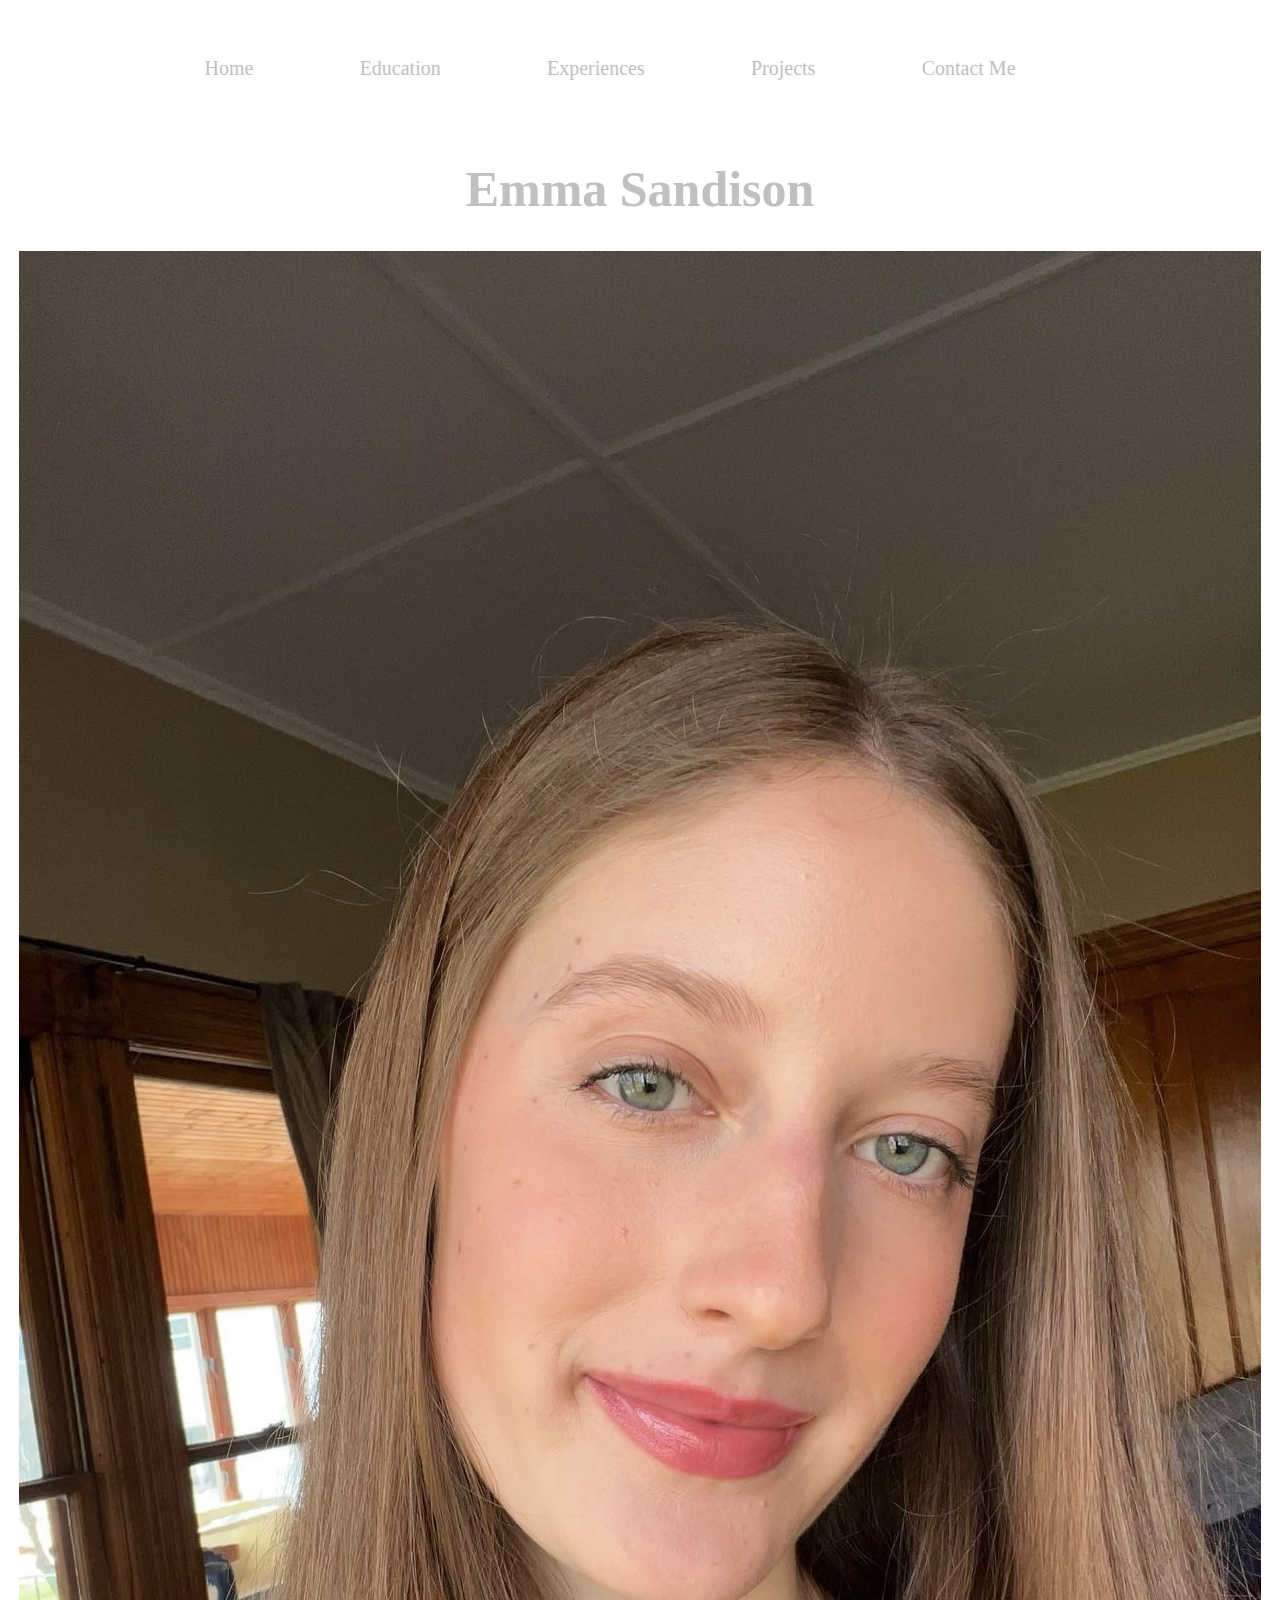
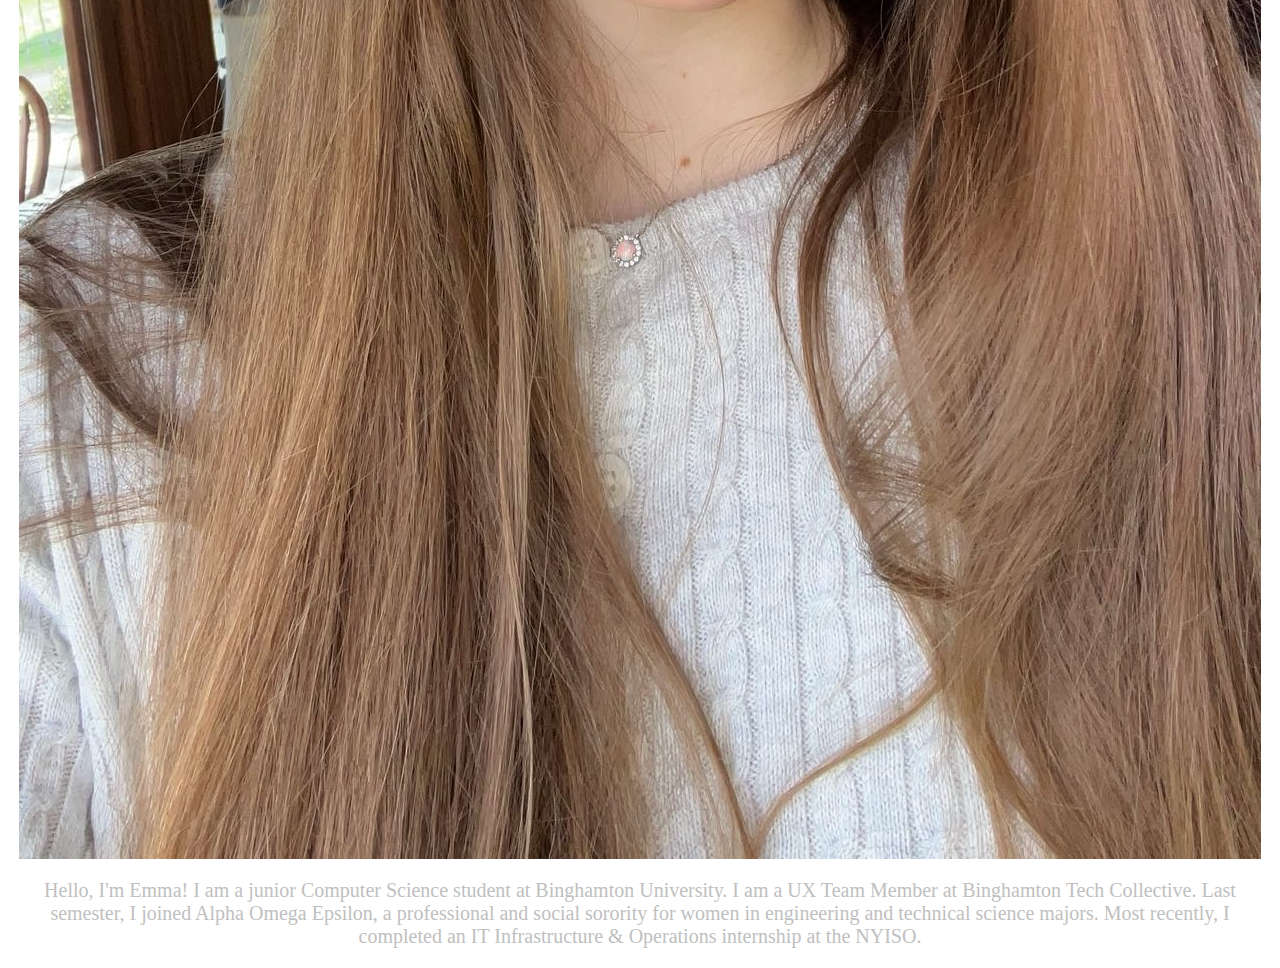
==== index.html @ 81d24740 "commit" ====
<!DOCTYPE html>
<html lang="en">
<head>
    <meta charset="UTF-8">
    <meta name="viewport" content="width=device-width, initial-scale=1.0">
    <title>Emma Sandison</title>
    <link rel="stylesheet" href="styles.css">
</head>
<body>
    <nav>
        <ul>
            <li><a href="index.html">Home</a></li>
            <li><a href="education.html">Education</a></li>
            <li><a href="experiences.html">Experiences</a></li>
            <li><a href="projects.html">Projects</a></li>
            <li><a href="contact.html">Contact Me</a></li>
        </ul>
    </nav>

    <section class="home-section">
        <div class="content">
            <h1>Emma Sandison</h1>
            <img src="Profile.jpeg">
            <p>Hello, I'm Emma! I am a junior Computer Science student at Binghamton University. I am a UX Team Member at Binghamton Tech Collective. Last semester, I joined Alpha Omega Epsilon, a professional and social sorority for women in engineering and technical science majors. Most recently, I completed an IT Infrastructure & Operations internship at the NYISO.</p>
        </div>
    </section>

</body>
</html>
---- styles.css ----
/* General Styles */
body, div {
    font-family: 'Times New Roman', Times, serif;
    text-align: center;
    font-size: 25px;
    color: silver;
}

nav {
    text-align: center;
    padding: 20px;
    width: auto;
}

nav li {
    display: inline;
    padding-right: 100px;
    font-size: 20px;
}

nav li a{
    font-size: 20px;
    color: silver;
    text-decoration: none;
}

nav li a:hover{
    color: lightblue
}

nav ul li a:hover {
    text-decoration: underline;
}


p{
    text-align: center;
    font-size: 20px;
    color: silver;
    font-family: 'Times New Roman', Times, serif;
}

img{
    display: block;
    margin: auto;
}


table, th, td {
    text-align: center;
    border: 1px solid lightgray;
    padding: 10px;
    margin-left: auto;
    margin-right: auto;
}


.table-container {
    display: flex;
    flex-direction: column;
    align-items: center;
}


.project-image {
    display: block;
    width: 60%;
    margin: 20px auto;
}


.images-row {
    display: flex;
    justify-content: center;
    gap: 10px;
}

.images-row img {
    width: 30%;
    height: auto;
}

.contact-links {
    list-style-type: none;
    padding: 0;
    margin: 20px 0;
}
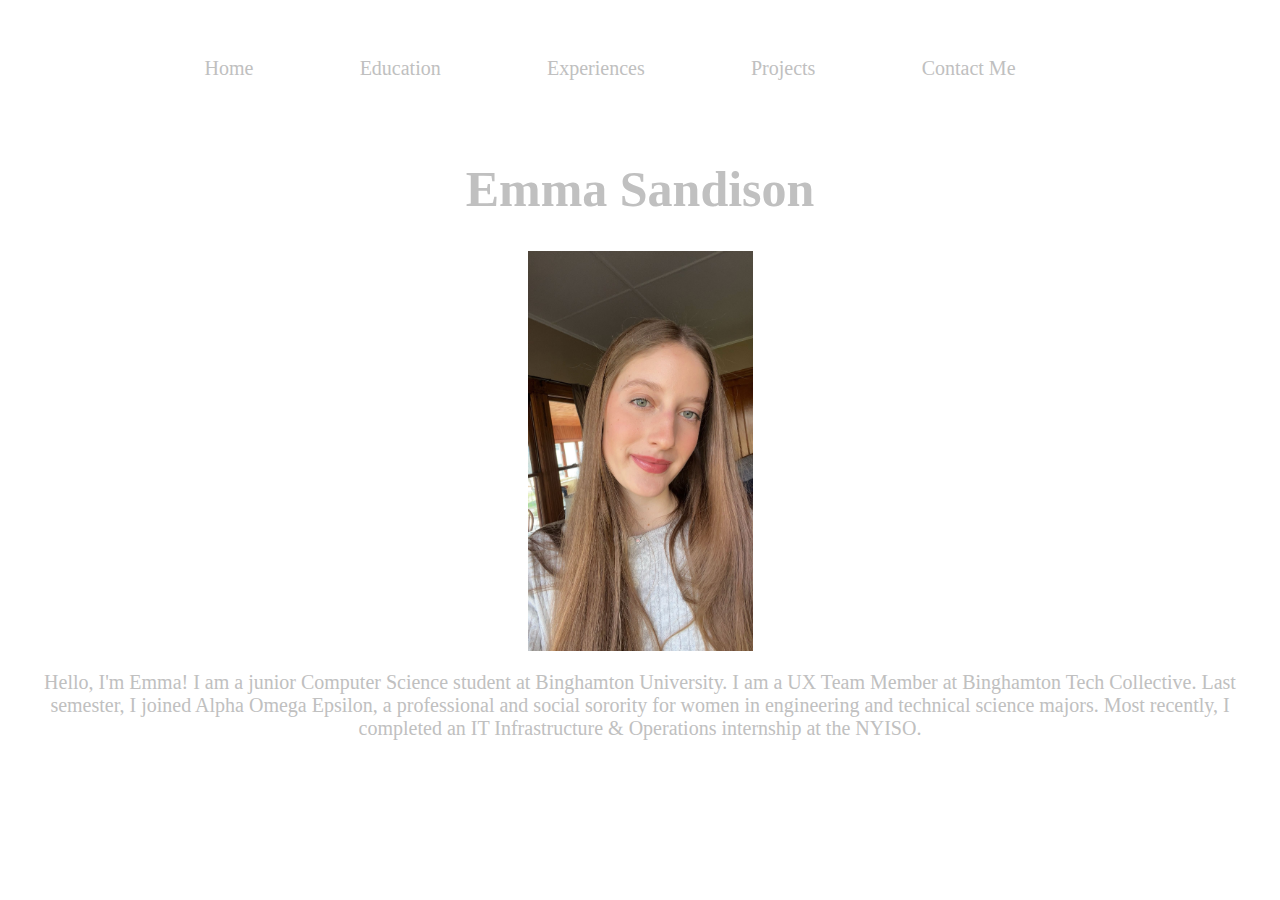
==== commit 6da1917e: "commit" ====
--- a/index.html
+++ b/index.html
@@ -20,7 +20,7 @@
     <section class="home-section">
         <div class="content">
             <h1>Emma Sandison</h1>
-            <img src="Profile.jpeg">
+            <img src="Profile.jpeg" height = "400">
             <p>Hello, I'm Emma! I am a junior Computer Science student at Binghamton University. I am a UX Team Member at Binghamton Tech Collective. Last semester, I joined Alpha Omega Epsilon, a professional and social sorority for women in engineering and technical science majors. Most recently, I completed an IT Infrastructure & Operations internship at the NYISO.</p>
         </div>
     </section>
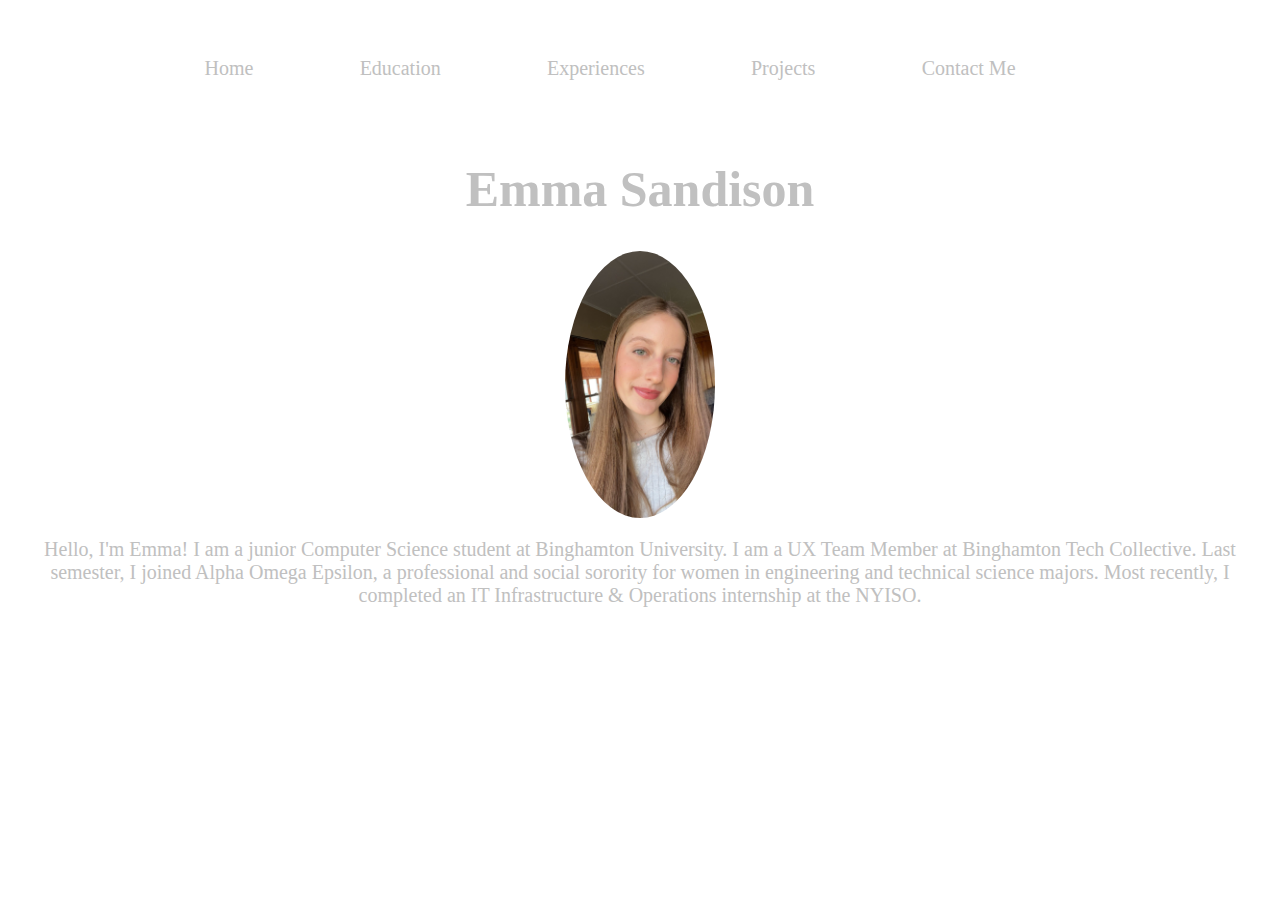
==== commit f054e8d3: "commit" ====
--- a/index.html
+++ b/index.html
@@ -20,7 +20,7 @@
     <section class="home-section">
         <div class="content">
             <h1>Emma Sandison</h1>
-            <img src="Profile.jpeg" height = "400">
+            <img src="Profile.jpeg" alt="Your Profile Picture" class="profile-image">
             <p>Hello, I'm Emma! I am a junior Computer Science student at Binghamton University. I am a UX Team Member at Binghamton Tech Collective. Last semester, I joined Alpha Omega Epsilon, a professional and social sorority for women in engineering and technical science majors. Most recently, I completed an IT Infrastructure & Operations internship at the NYISO.</p>
         </div>
     </section>
--- a/styles.css
+++ b/styles.css
@@ -86,3 +86,11 @@
     margin: 20px 0;
 }
 
+.profile-image {
+    width: 150px;
+    height: auto; 
+    border-radius: 50%;
+    display: block;
+    margin: 0 auto;
+}
+
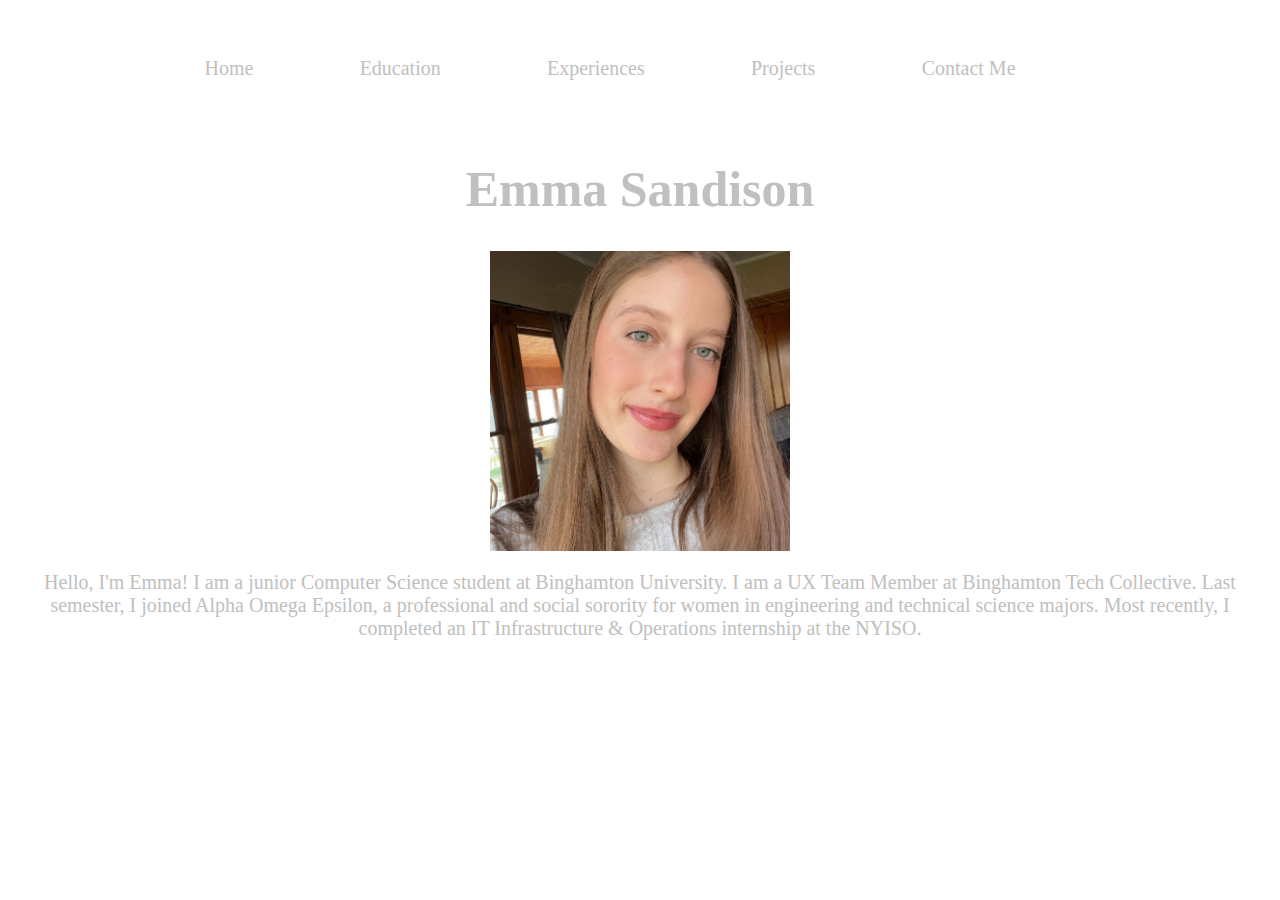
==== commit ece55442: "commit" ====
--- a/index.html
+++ b/index.html
@@ -5,6 +5,7 @@
     <meta name="viewport" content="width=device-width, initial-scale=1.0">
     <title>Emma Sandison</title>
     <link rel="stylesheet" href="styles.css">
+    <link rel="icon" type="image/png" href="favicon.png">
 </head>
 <body>
     <nav>
--- a/styles.css
+++ b/styles.css
@@ -80,6 +80,10 @@
     height: auto;
 }
 
+.table-wrapper {
+    margin-bottom: 40px;
+}
+
 .contact-links {
     list-style-type: none;
     padding: 0;
@@ -87,9 +91,9 @@
 }
 
 .profile-image {
-    width: 150px;
-    height: auto; 
-    border-radius: 50%;
+    width: 300px;
+    height: 300px;
+    object-fit: cover;
     display: block;
     margin: 0 auto;
 }
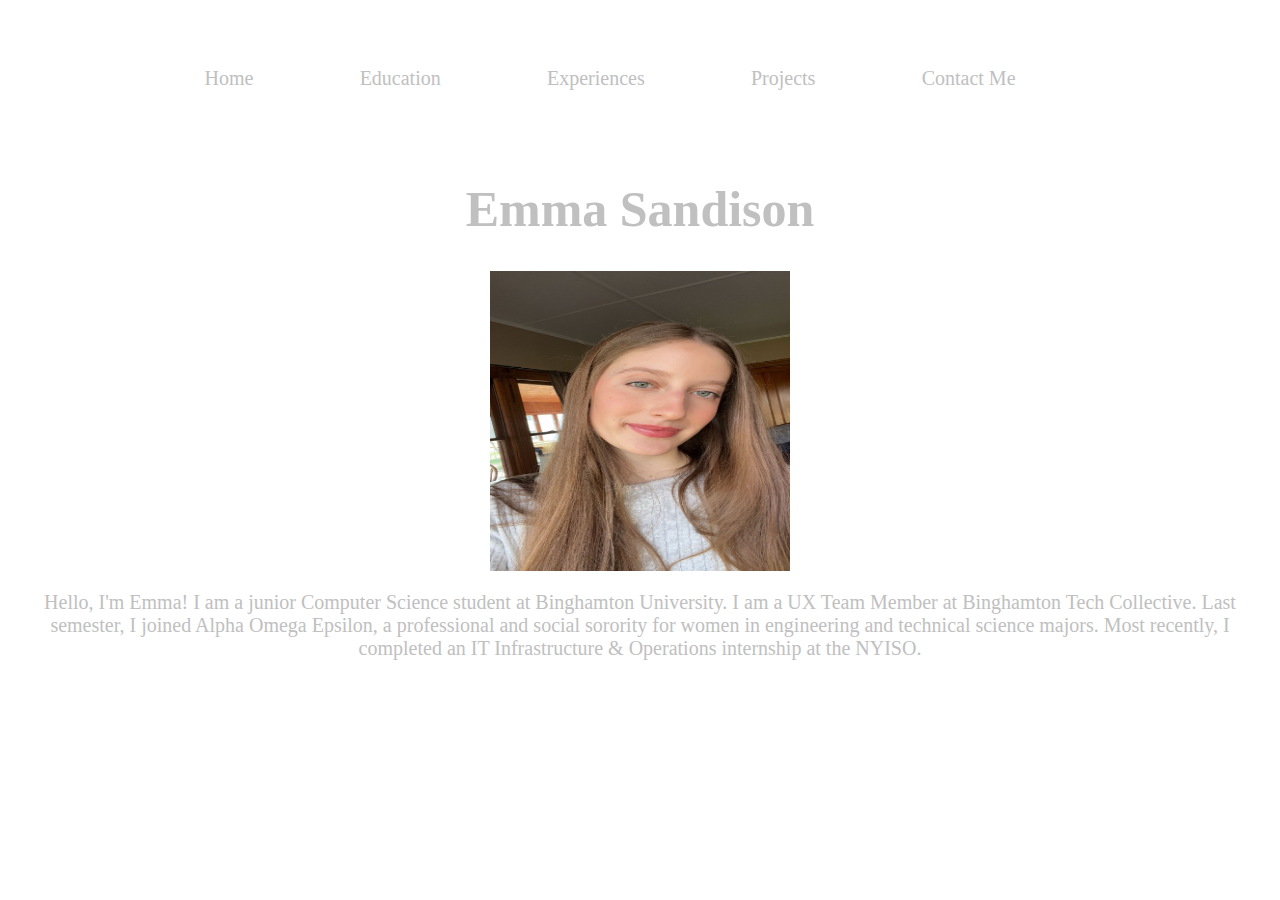
==== commit 49660ac3: "commit" ====
--- a/index.html
+++ b/index.html
@@ -21,7 +21,7 @@
     <section class="home-section">
         <div class="content">
             <h1>Emma Sandison</h1>
-            <img src="Profile.jpeg" alt="Your Profile Picture" class="profile-image">
+            <img src="Profile.jpeg" width = "300" height = "300">
             <p>Hello, I'm Emma! I am a junior Computer Science student at Binghamton University. I am a UX Team Member at Binghamton Tech Collective. Last semester, I joined Alpha Omega Epsilon, a professional and social sorority for women in engineering and technical science majors. Most recently, I completed an IT Infrastructure & Operations internship at the NYISO.</p>
         </div>
     </section>
--- a/styles.css
+++ b/styles.css
@@ -8,7 +8,7 @@
 
 nav {
     text-align: center;
-    padding: 20px;
+    padding: 30px;
     width: auto;
 }
 
@@ -90,11 +90,11 @@
     margin: 20px 0;
 }
 
-.profile-image {
+/* .profile-image {
     width: 300px;
     height: 300px;
     object-fit: cover;
     display: block;
     margin: 0 auto;
 }
-
+    */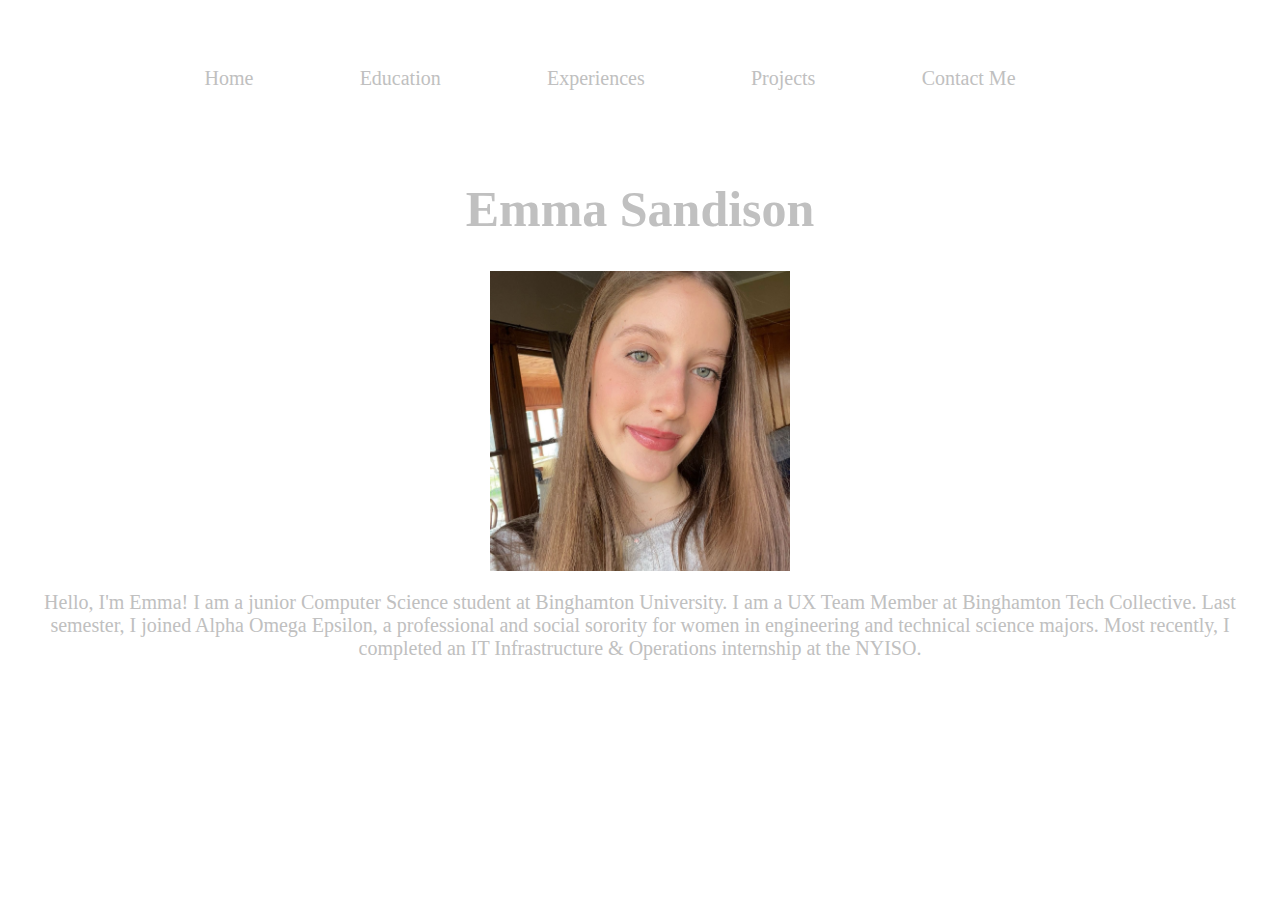
==== commit 38de4c5e: "commit" ====
--- a/index.html
+++ b/index.html
@@ -21,7 +21,7 @@
     <section class="home-section">
         <div class="content">
             <h1>Emma Sandison</h1>
-            <img src="Profile.jpeg" width = "300" height = "300">
+            <img src="Profile.jpeg" alt="Profile Picture" class="profile-image">
             <p>Hello, I'm Emma! I am a junior Computer Science student at Binghamton University. I am a UX Team Member at Binghamton Tech Collective. Last semester, I joined Alpha Omega Epsilon, a professional and social sorority for women in engineering and technical science majors. Most recently, I completed an IT Infrastructure & Operations internship at the NYISO.</p>
         </div>
     </section>
--- a/styles.css
+++ b/styles.css
@@ -90,11 +90,10 @@
     margin: 20px 0;
 }
 
-/* .profile-image {
+.profile-image {
     width: 300px;
     height: 300px;
     object-fit: cover;
     display: block;
     margin: 0 auto;
 }
-    */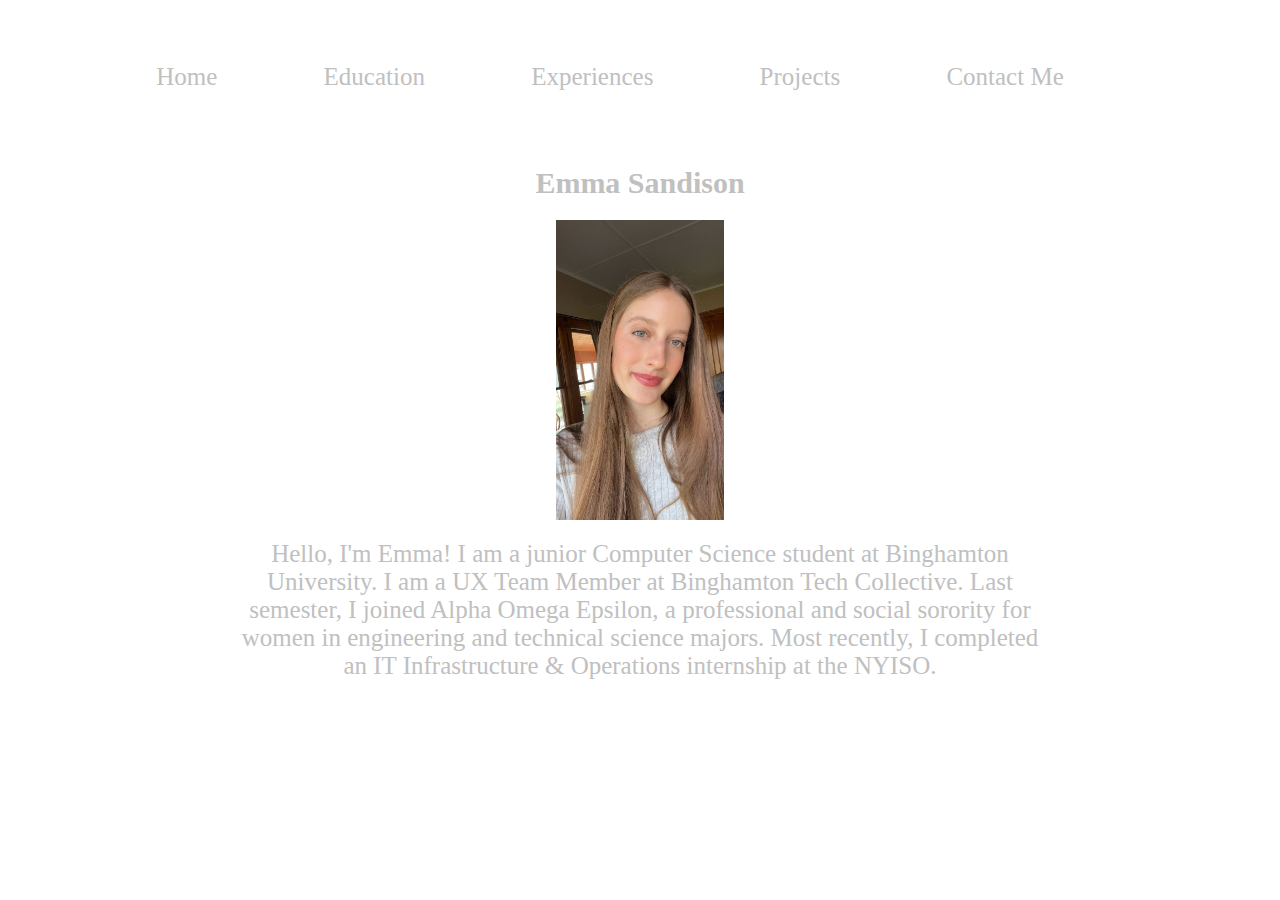
==== commit 0af7c623: "commit" ====
--- a/index.html
+++ b/index.html
@@ -25,6 +25,6 @@
             <p>Hello, I'm Emma! I am a junior Computer Science student at Binghamton University. I am a UX Team Member at Binghamton Tech Collective. Last semester, I joined Alpha Omega Epsilon, a professional and social sorority for women in engineering and technical science majors. Most recently, I completed an IT Infrastructure & Operations internship at the NYISO.</p>
         </div>
     </section>
-
+    
 </body>
 </html>--- a/styles.css
+++ b/styles.css
@@ -19,7 +19,7 @@
 }
 
 nav li a{
-    font-size: 20px;
+    font-size: 25px;
     color: silver;
     text-decoration: none;
 }
@@ -32,12 +32,20 @@
     text-decoration: underline;
 }
 
+h1{
+    font-size: 30px;
+    font-weight: bold;
+}
+
 
 p{
     text-align: center;
-    font-size: 20px;
+    font-size: 25px;
     color: silver;
     font-family: 'Times New Roman', Times, serif;
+    padding: 20px;
+    margin: 0 auto;
+    max-width: 800px;
 }
 
 img{
@@ -93,7 +101,7 @@
 .profile-image {
     width: 300px;
     height: 300px;
-    object-fit: cover;
+    object-fit: contain;
     display: block;
     margin: 0 auto;
 }
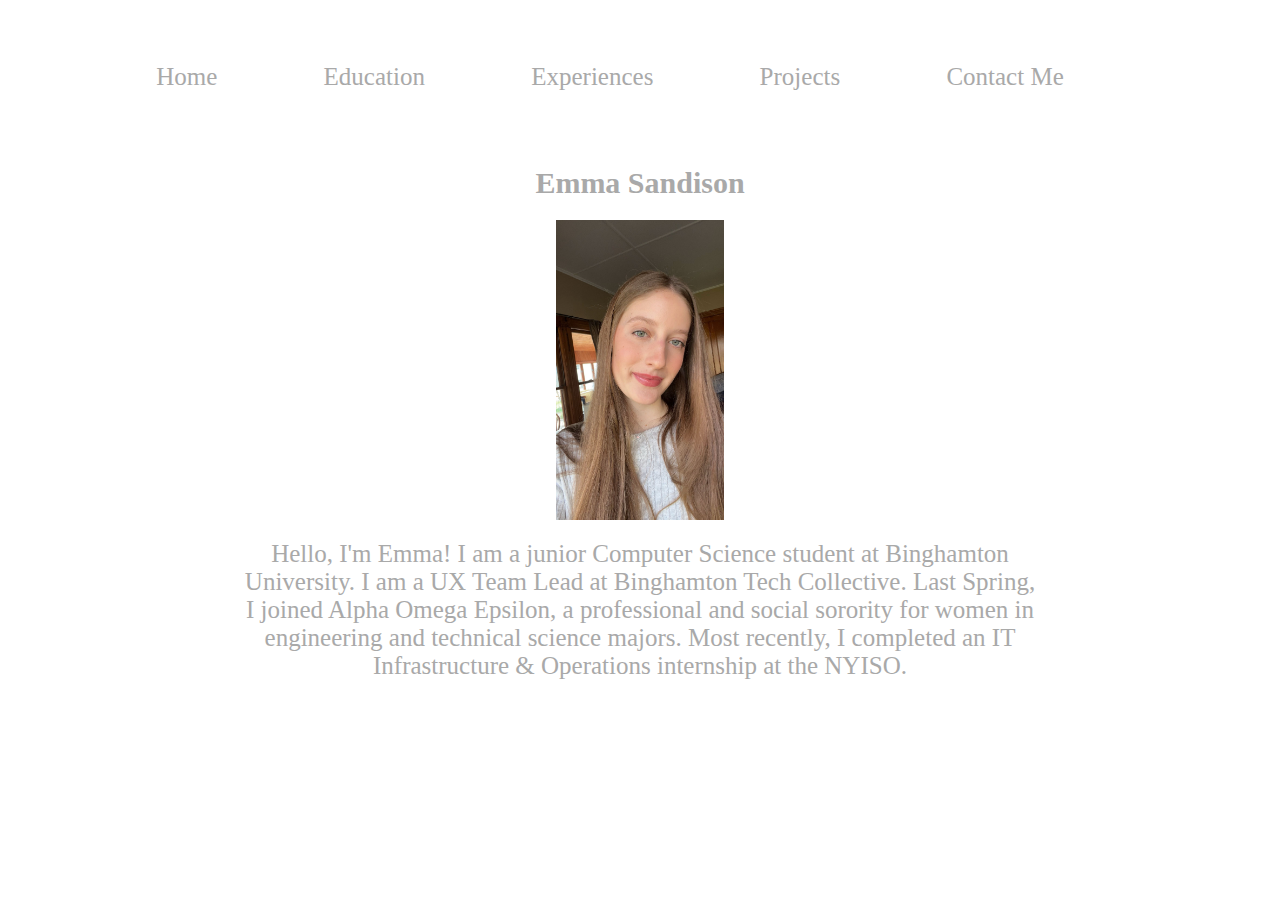
==== commit bf4a9cf5: "commit" ====
--- a/index.html
+++ b/index.html
@@ -22,7 +22,7 @@
         <div class="content">
             <h1>Emma Sandison</h1>
             <img src="Profile.jpeg" alt="Profile Picture" class="profile-image">
-            <p>Hello, I'm Emma! I am a junior Computer Science student at Binghamton University. I am a UX Team Member at Binghamton Tech Collective. Last semester, I joined Alpha Omega Epsilon, a professional and social sorority for women in engineering and technical science majors. Most recently, I completed an IT Infrastructure & Operations internship at the NYISO.</p>
+            <p>Hello, I'm Emma! I am a junior Computer Science student at Binghamton University. I am a UX Team Lead at Binghamton Tech Collective. Last Spring, I joined Alpha Omega Epsilon, a professional and social sorority for women in engineering and technical science majors. Most recently, I completed an IT Infrastructure & Operations internship at the NYISO.</p>
         </div>
     </section>
     
--- a/styles.css
+++ b/styles.css
@@ -1,9 +1,9 @@
-/* General Styles */
+ /* General Styles */
 body, div {
     font-family: 'Times New Roman', Times, serif;
     text-align: center;
     font-size: 25px;
-    color: silver;
+    color: darkgray;
 }
 
 nav {
@@ -20,7 +20,7 @@
 
 nav li a{
     font-size: 25px;
-    color: silver;
+    color: darkgray;
     text-decoration: none;
 }
 
@@ -32,6 +32,10 @@
     text-decoration: underline;
 }
 
+ul li a{
+    font-size: 25px;
+}
+
 h1{
     font-size: 30px;
     font-weight: bold;
@@ -41,7 +45,7 @@
 p{
     text-align: center;
     font-size: 25px;
-    color: silver;
+    color: darkgray;
     font-family: 'Times New Roman', Times, serif;
     padding: 20px;
     margin: 0 auto;
@@ -105,3 +109,37 @@
     display: block;
     margin: 0 auto;
 }
+
+@media (max-width: 768px) {
+    nav {
+        padding: 20px;
+    }
+
+    nav ul {
+        display: flex;
+        flex-direction: column;
+        align-items: center;
+        padding: 0;
+        margin: 0;
+    }
+
+    nav li {
+        display: block;
+        padding: 10px 0;
+    }
+}
+
+@media (max-width: 480px) {
+    body, div {
+        font-size: 18px;
+    }
+
+    nav li {
+        padding: 5px 0;
+    }
+
+    .profile-image {
+        width: 200px;
+        height: 200px;
+    }
+}